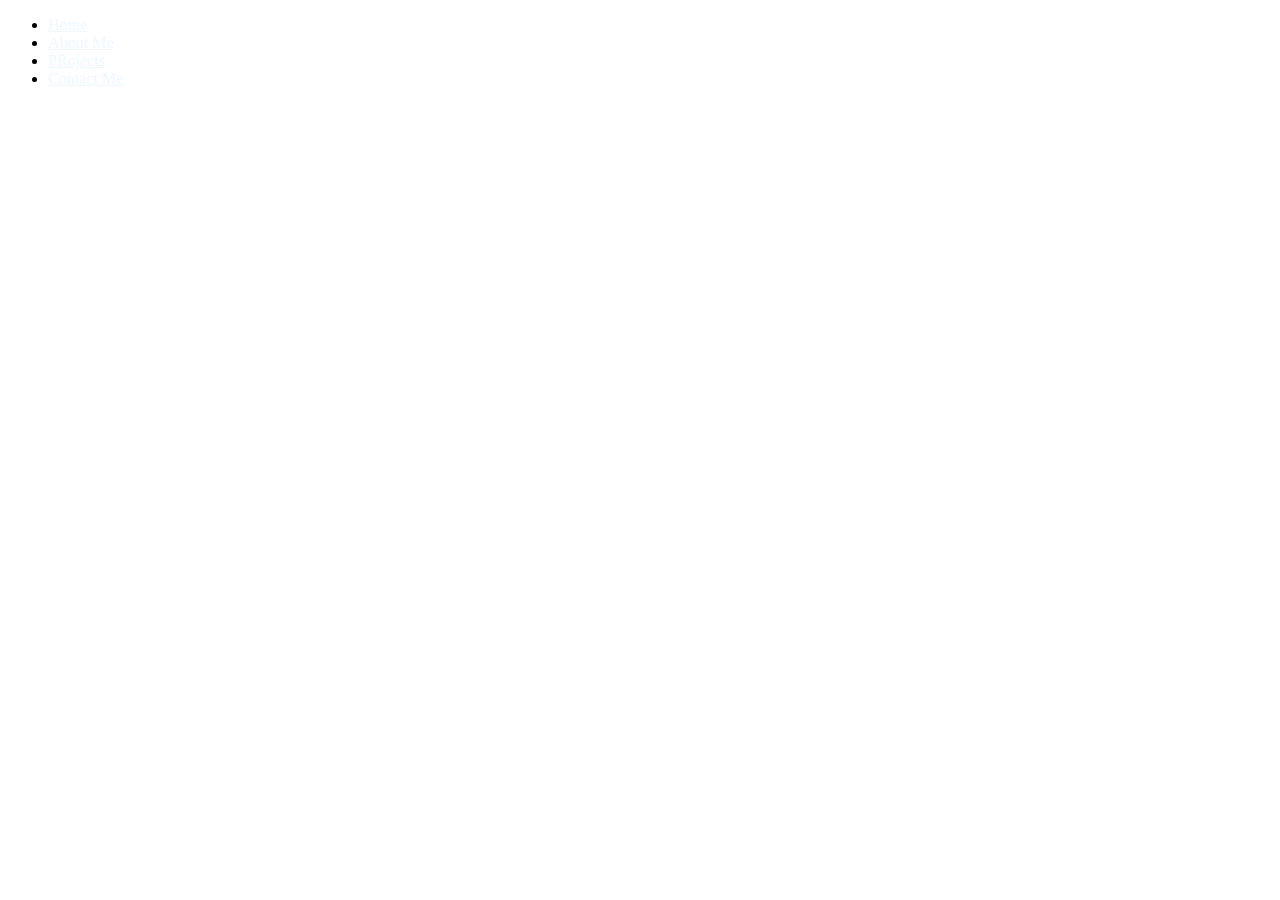
==== index.html @ 2fa080ab "Add files via upload" ====
<!DOCTYPE html>
<!--HTML5 Doctype-->
<html lang="en">

<head>

  <!--The below code links to the style.css file-->
  <link rel="stylesheet" type="text/css" href="./style.css">
  <!--The below code links to the style.css file for tablet view-->
  <link rel="stylesheet" type="text/css" href="./style-tablet.css">
  <!--The below code links to the style.css file for mobile view-->
  <link rel="stylesheet" type="text/css" href="./style-tablet.css">

  <!-- this is the tab title of this page -->
  <title>Home</title>
  <meta charset="UTF-8">
  <!-- this sets the width of page to follow the screen-width of the device -->
  <!-- this sets the initial zoom level to 1.0 -->
  <meta name="viewport" content="width=device-width, initial-scale=1">

</head>

<body>

  <ul>
    <li><a href="./index.html" style="color:aliceblue">Home</a></li>
    <!--Navigation bar on the home page-->
    <li><a href="./aboutme.html" style="color:aliceblue">About Me</a></li>
    <!-- about me on the about me page-->
    <li><a href="./projects.html" style="color:aliceblue">PRojects</a></li>
    <li><a href="./contactme.html" style="color:aliceblue">Contact Me</a></li>
    <!-- contact form on the contact page -->
  </ul>


</body>

</html>
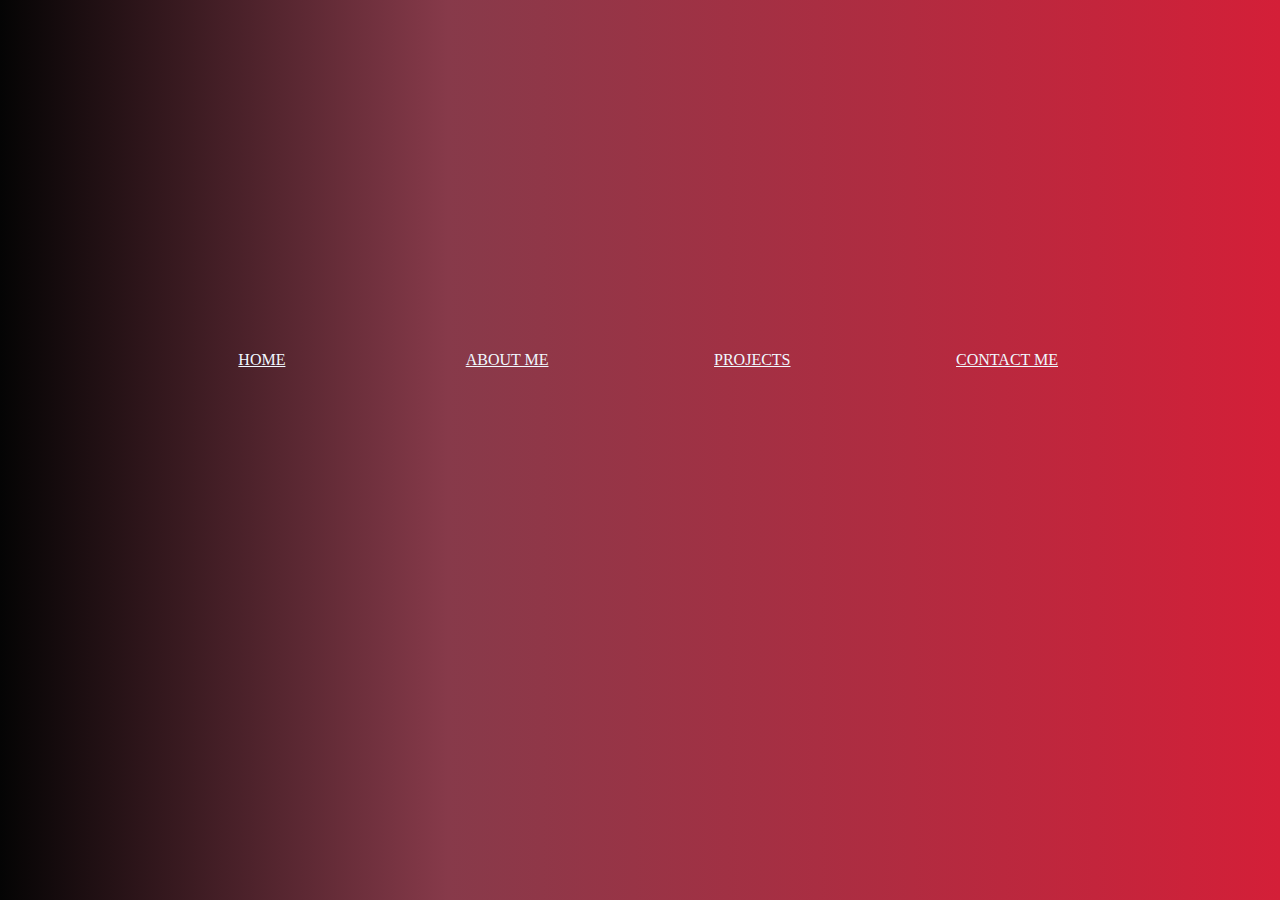
==== commit 207d5099: "Add files via upload" ====
--- a/index.html
+++ b/index.html
@@ -30,6 +30,7 @@
     <li><a href="./projects.html" style="color:aliceblue">PRojects</a></li>
     <li><a href="./contactme.html" style="color:aliceblue">Contact Me</a></li>
     <!-- contact form on the contact page -->
+    
   </ul>
 
 
--- a/style.css
+++ b/style.css
@@ -0,0 +1,261 @@
+* {
+  margin: 0;
+  padding: 0;
+  box-sizing: border-box;
+  list-style-type: none;
+}
+
+/*Removes the marker on the left*/
+
+body {
+  width: 100vw;
+  height: 100vh;
+  background: rgb(4, 4, 4);
+  background: linear-gradient(90deg, rgba(4, 4, 4, 1) 0%, rgba(135, 58, 74, 1) 35%, rgba(212, 31, 56, 1) 100%);
+
+}
+
+/*Background color linear-gradient- multicolor*/
+ul {
+  display: flex;
+  width: 100%;
+  height: 80vh;
+  margin: auto;
+  text-align: center;
+  max-width: 1000px;
+  justify-content: space-between;
+}
+
+/*Justify content assigns space around content along with flex container*/
+li {
+
+  text-transform: uppercase;
+  cursor: pointer;
+  color: #ebebeb;
+  min-width: 80px;
+  margin: auto;
+
+
+}
+
+li:hover {
+  background-image: url('https://scottyzen.sirv.com/Images/v/button.png');
+  background-size: 100% 100%;
+  color: #e2e1e7;
+  animation: spring 300ms ease-out;
+  text-shadow: 0 -1px 0 #ef816c;
+  font-weight: bold;
+}
+
+li:active {
+  transform: translateY(4px);
+}
+
+@keyframes spring {
+  15% {
+    -webkit-transform-origin: center center;
+    -webkit-transform: scale(1.2, 1.1);
+  }
+
+  40% {
+    -webkit-transform-origin: center center;
+    -webkit-transform: scale(0.95, 0.95);
+  }
+
+  75% {
+    -webkit-transform-origin: center center;
+    -webkit-transform: scale(1.05, 1);
+  }
+
+  100% {
+    -webkit-transform-origin: center center;
+    -webkit-transform: scale(1, 1);
+  }
+}
+
+.shameless-plug {
+  position: absolute;
+  bottom: 10px;
+  right: 0;
+  padding: 8px 20px;
+  color: #ccc;
+  text-decoration: none;
+}
+
+/* -------------- Contact Me page -------------- */
+.contct-me-form {
+  background-color: #f6f6f8;
+  width: 50vw;
+  margin: 1rem auto;
+  padding: 2rem 3rem;
+  display: flex;
+  flex-direction: column;
+  align-items: flex-start;
+  justify-content: center;
+  border-radius: 5px;
+}
+
+/* justify-content:center centers the flex-items   */
+
+form .form-heading {
+  align-self: center;
+  text-align: center;
+  padding: 20px;
+  font-size: 18px;
+}
+
+/* form heading is centered through the align-self property */
+
+.form-heading h2 {
+  margin-bottom: 10px;
+}
+
+/* align-self aligns the flex-item only */
+
+form label {
+  display: block;
+  padding: 10px 0px;
+  justify-self: flex-start;
+}
+
+form input {
+  display: block;
+  height: 30px;
+  width: 100%;
+  padding: 2px 8px;
+  border-radius: 5px;
+  border: 1px solid rgba(0, 0, 0, .4);
+}
+
+/* all input areas are given width height and padding */
+/* border is also added */
+
+form textarea {
+  width: 100%;
+  padding: 10px 8px;
+  border-radius: 5px;
+  border: 1px solid rgba(0, 0, 0, .4);
+  resize: none;
+}
+
+/* resize:none reomves the resize symbol on the right bottom */
+
+form button {
+  align-self: center;
+  padding: 8px 60px;
+  margin: 20px 0;
+  background-color: rgb(181, 42, 63, .9);
+  border-radius: 5px;
+  border: none;
+  color: #ffffff;
+  letter-spacing: 2px;
+  transition: .2s;
+  cursor: pointer;
+}
+
+/* align self center will cennter the submit button */
+
+form button:hover {
+  transform: scale(1.02);
+}
+
+/* transform:scale will make the button zoom  */
+
+
+/* -------------- Projects page -------------- */
+.projects-all {
+  display: flex;
+  flex-direction: column;
+  justify-content: center;
+  align-items: center;
+}
+
+.projects-all p {
+  margin-top: 1rem;
+}
+
+/* all single are given column direction */
+.project-single {
+  display: flex;
+  flex-direction: row;
+  margin: 1rem 0;
+  width: 70vw;
+  height: 30vh;
+}
+
+.project-details {
+  width: 50%;
+  padding-right: 2vw;
+}
+
+.project-single .project-img {
+  width: 50%;
+}
+
+.project-img img {
+  width: 100%;
+  height: 30vh;
+}
+
+/* -------------- About Me page -------------- */
+.about-me-container {
+  display: flex;
+  width: 100vw;
+  flex-direction: column;
+  justify-content: center;
+  align-items: center;
+}
+
+.about-me-details {
+  display: flex;
+  flex-direction: column;
+  justify-content: center;
+  align-items: center;
+  margin: 2rem 0;
+}
+
+.about-me-details article {
+  margin: 2rem 0;
+  width: 40vw;
+
+}
+
+.about-me-container img {
+  width: 200px;
+  height: auto;
+}
+
+.about-me-container video {
+  height: auto;
+  width: 420px;
+  margin-bottom: 2rem;
+}
+
+
+/* -------------- footer -------------- */
+.footer {
+  background-color: #575757;
+  width: 100vw;
+  margin-top: 4rem;
+}
+
+.footer-info {
+  padding-top: 1rem;
+  margin: 1rem 0;
+  display: flex;
+  flex-direction: column;
+  align-items: center;
+  text-align: center;
+}
+
+.footer-info img {
+  width: 40px;
+  height: 40px;
+  border-radius: 50%;
+}
+
+.footer-copyright {
+  font-size: 12px;
+  text-align: center;
+}
+/* footer copy right text is centered with text-align center */
--- a/style-tablet.css
+++ b/style-tablet.css
@@ -0,0 +1,44 @@
+
+@media only screen and (max-width:768px) {
+
+    /* with is changed for tablet view */
+    .contct-me-form {
+      background-color: #f6f6f8;
+      width: 70vw;
+      margin: 1rem auto;
+      padding: 2rem 2rem;
+    }
+  
+    /* introduction text is changed for tablet */
+    .about-me-details article {
+      margin: 2rem 0;
+      width: 60vw;
+  
+    }
+  
+    /* video width is changed for tablet media query */
+    .about-me-container video {
+      height: auto;
+      width: 70vw;
+    }
+  
+    /* single card is given column direction for flex-items of single box */
+    .project-single {
+      display: flex;
+      flex-direction: column;
+      margin: 1rem 0;
+      width: 70vw;
+      height: auto;
+    }
+    /* width of text portion is incresed in tablet view */
+    .project-details{
+      width: 100%;
+      padding-right: 0vw;
+    }
+    /* width of img is incresed in tablet view */
+    .project-single .project-img {
+      width: 70%;
+      align-self: center;
+      margin-top: 1rem;
+    }
+  }--- a/style-tablet.css
+++ b/style-tablet.css
@@ -0,0 +1,44 @@
+
+@media only screen and (max-width:768px) {
+
+    /* with is changed for tablet view */
+    .contct-me-form {
+      background-color: #f6f6f8;
+      width: 70vw;
+      margin: 1rem auto;
+      padding: 2rem 2rem;
+    }
+  
+    /* introduction text is changed for tablet */
+    .about-me-details article {
+      margin: 2rem 0;
+      width: 60vw;
+  
+    }
+  
+    /* video width is changed for tablet media query */
+    .about-me-container video {
+      height: auto;
+      width: 70vw;
+    }
+  
+    /* single card is given column direction for flex-items of single box */
+    .project-single {
+      display: flex;
+      flex-direction: column;
+      margin: 1rem 0;
+      width: 70vw;
+      height: auto;
+    }
+    /* width of text portion is incresed in tablet view */
+    .project-details{
+      width: 100%;
+      padding-right: 0vw;
+    }
+    /* width of img is incresed in tablet view */
+    .project-single .project-img {
+      width: 70%;
+      align-self: center;
+      margin-top: 1rem;
+    }
+  }